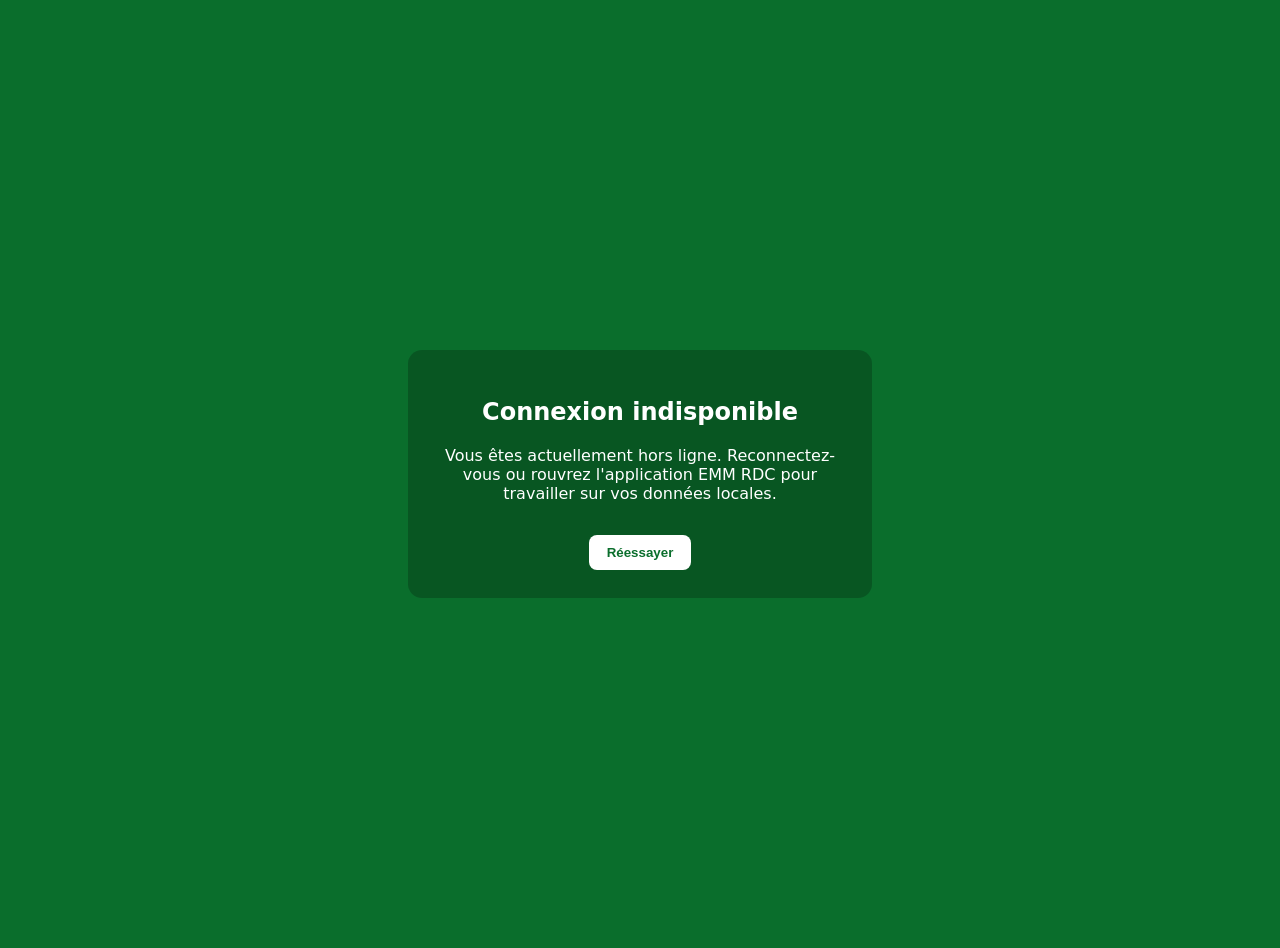
==== offline.html @ a5cf8211 "Add files via upload" ====
<!DOCTYPE html>
<html lang="fr">
<head>
  <meta charset="UTF-8" />
  <meta name="viewport" content="width=device-width, initial-scale=1.0" />
  <meta name="theme-color" content="#0a6e2c" />
  <title>Hors ligne — EMM RDC</title>
  <style>
    body {
      margin: 0;
      font-family: system-ui, -apple-system, sans-serif;
      background: #0a6e2c;
      color: #ffffff;
      min-height: 100vh;
      display: flex;
      align-items: center;
      justify-content: center;
      padding: 24px;
      text-align: center;
    }
    .box {
      max-width: 420px;
      background: rgba(0, 0, 0, 0.22);
      padding: 28px 22px;
      border-radius: 14px;
    }
    button {
      margin-top: 16px;
      padding: 10px 18px;
      border: 0;
      border-radius: 8px;
      background: #ffffff;
      color: #0a6e2c;
      font-weight: 700;
      cursor: pointer;
    }
  </style>
</head>
<body>
  <div class="box">
    <h2>Connexion indisponible</h2>
    <p>Vous êtes actuellement hors ligne. Reconnectez-vous ou rouvrez l'application EMM RDC pour travailler sur vos données locales.</p>
    <button type="button" onclick="window.location.reload()">Réessayer</button>
  </div>
</body>
</html>
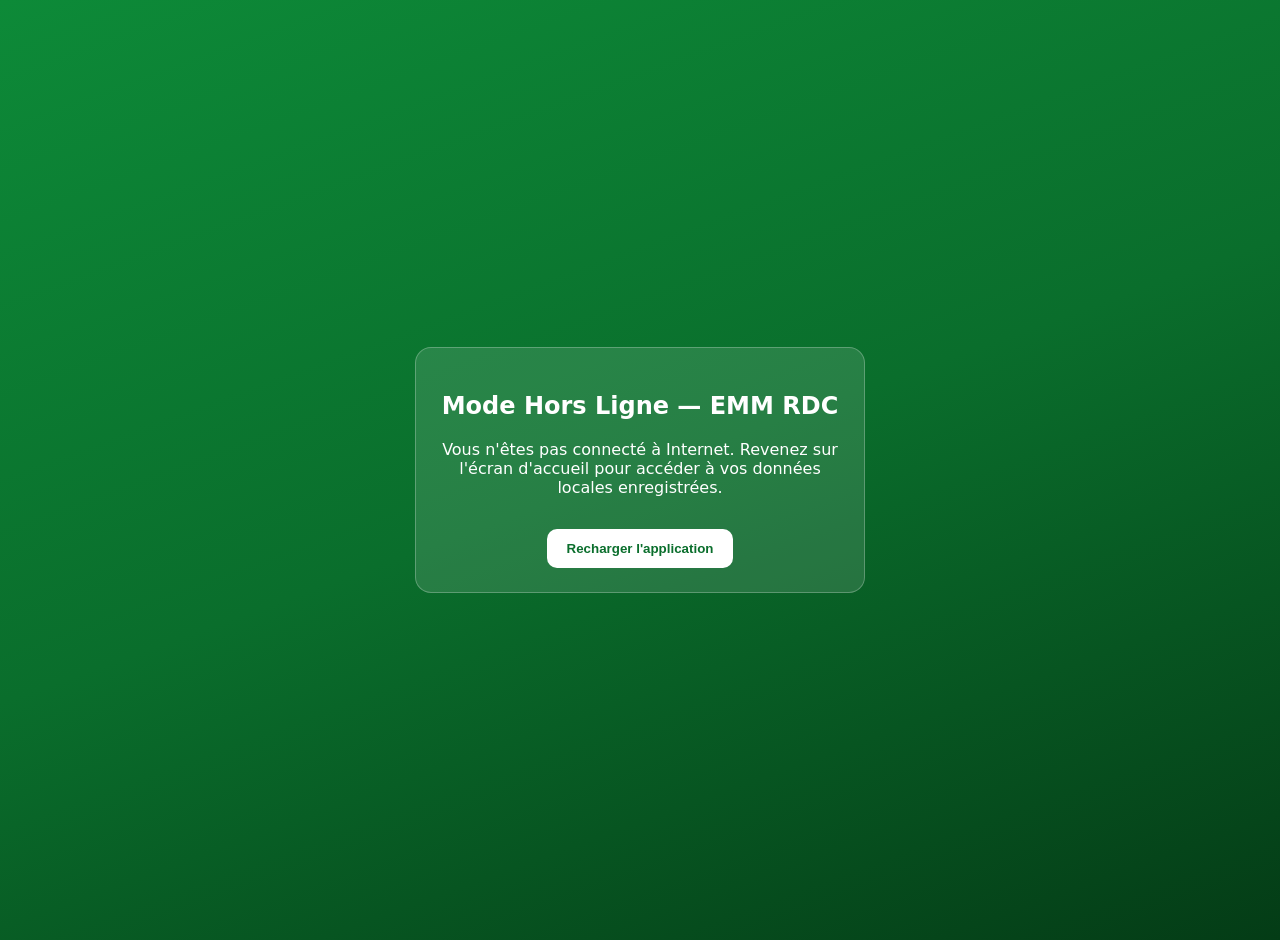
==== commit 3ec38bd4: "Update offline.html" ====
--- a/offline.html
+++ b/offline.html
@@ -3,32 +3,32 @@
 <head>
   <meta charset="UTF-8" />
   <meta name="viewport" content="width=device-width, initial-scale=1.0" />
-  <meta name="theme-color" content="#0a6e2c" />
-  <title>Hors ligne — EMM RDC</title>
+  <title>Hors ligne — EMM RD CONGO</title>
   <style>
     body {
       margin: 0;
       font-family: system-ui, -apple-system, sans-serif;
-      background: #0a6e2c;
+      background: linear-gradient(160deg, #0d8a38, #0a6e2c, #043c16);
       color: #ffffff;
       min-height: 100vh;
       display: flex;
       align-items: center;
       justify-content: center;
-      padding: 24px;
+      padding: 20px;
       text-align: center;
     }
     .box {
-      max-width: 420px;
-      background: rgba(0, 0, 0, 0.22);
-      padding: 28px 22px;
-      border-radius: 14px;
+      background: rgba(255, 255, 255, 0.12);
+      border: 1px solid rgba(255, 255, 255, 0.25);
+      border-radius: 16px;
+      padding: 24px;
+      max-width: 400px;
     }
     button {
       margin-top: 16px;
-      padding: 10px 18px;
+      padding: 12px 20px;
       border: 0;
-      border-radius: 8px;
+      border-radius: 10px;
       background: #ffffff;
       color: #0a6e2c;
       font-weight: 700;
@@ -38,9 +38,9 @@
 </head>
 <body>
   <div class="box">
-    <h2>Connexion indisponible</h2>
-    <p>Vous êtes actuellement hors ligne. Reconnectez-vous ou rouvrez l'application EMM RDC pour travailler sur vos données locales.</p>
-    <button type="button" onclick="window.location.reload()">Réessayer</button>
+    <h2>Mode Hors Ligne — EMM RDC</h2>
+    <p>Vous n'êtes pas connecté à Internet. Revenez sur l'écran d'accueil pour accéder à vos données locales enregistrées.</p>
+    <button onclick="window.location.href='./index.html'">Recharger l'application</button>
   </div>
 </body>
 </html>
